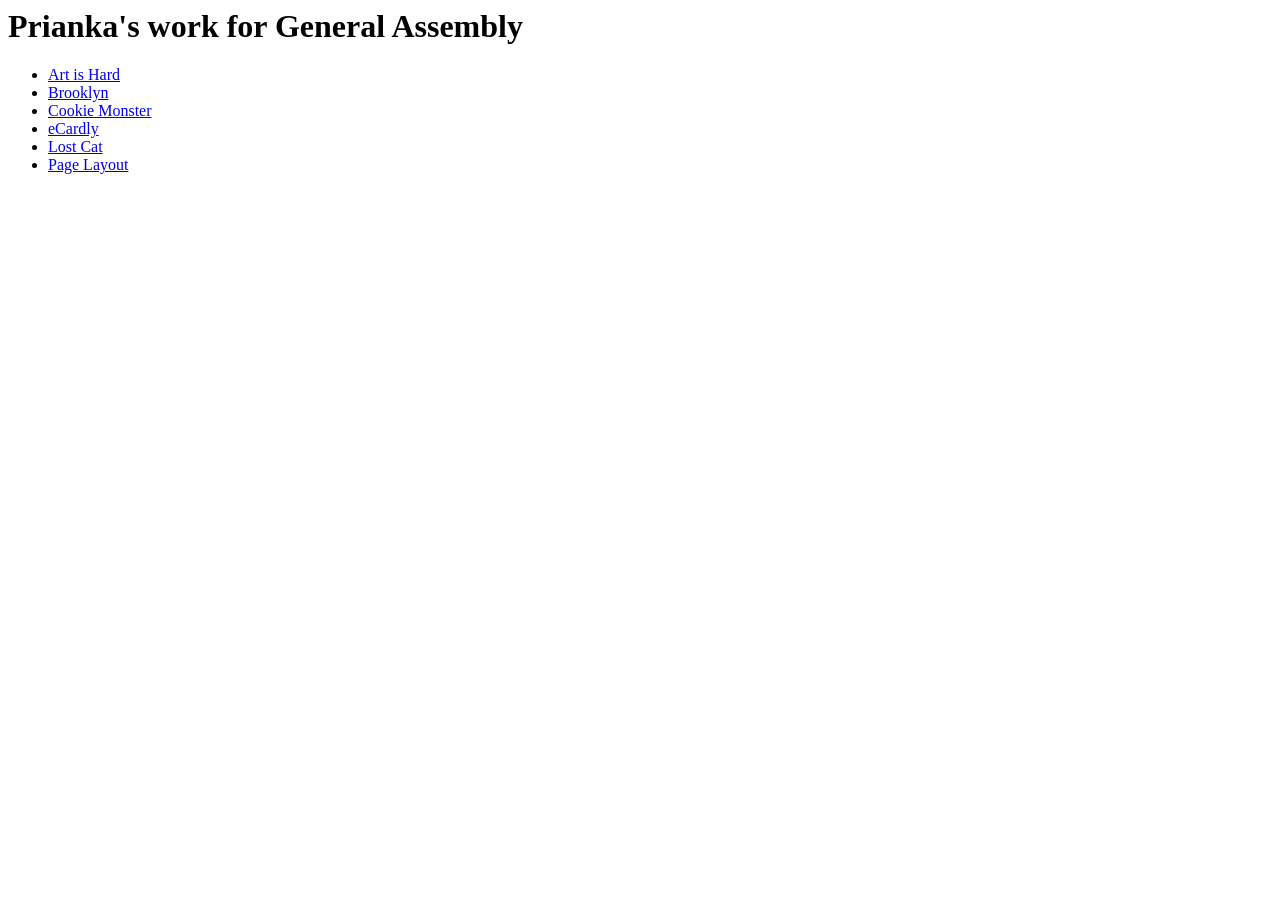
==== index.html @ d38f3ce8 "my index file" ====
<html>
<head>
	<title>GA Weekend Course Exercises</title>
</head>
<body>
	<h1>Prianka's work for General Assembly</h1>
	<ul>
		<li><a href="art-is-hard/index.html">Art is Hard</a></li>
		<li><a href="brooklyn/index.html">Brooklyn</a></li>
		<li><a href="cookie-monster/index.html">Cookie Monster</a></li>
		<li><a href="ecardly/index.html">eCardly</a></li>
		<li><a href="lost-cat/index.html">Lost Cat</a></li>
		<li><a href="pagelayout/index.html">Page Layout</a></li>
	</ul>
</body>
</html>
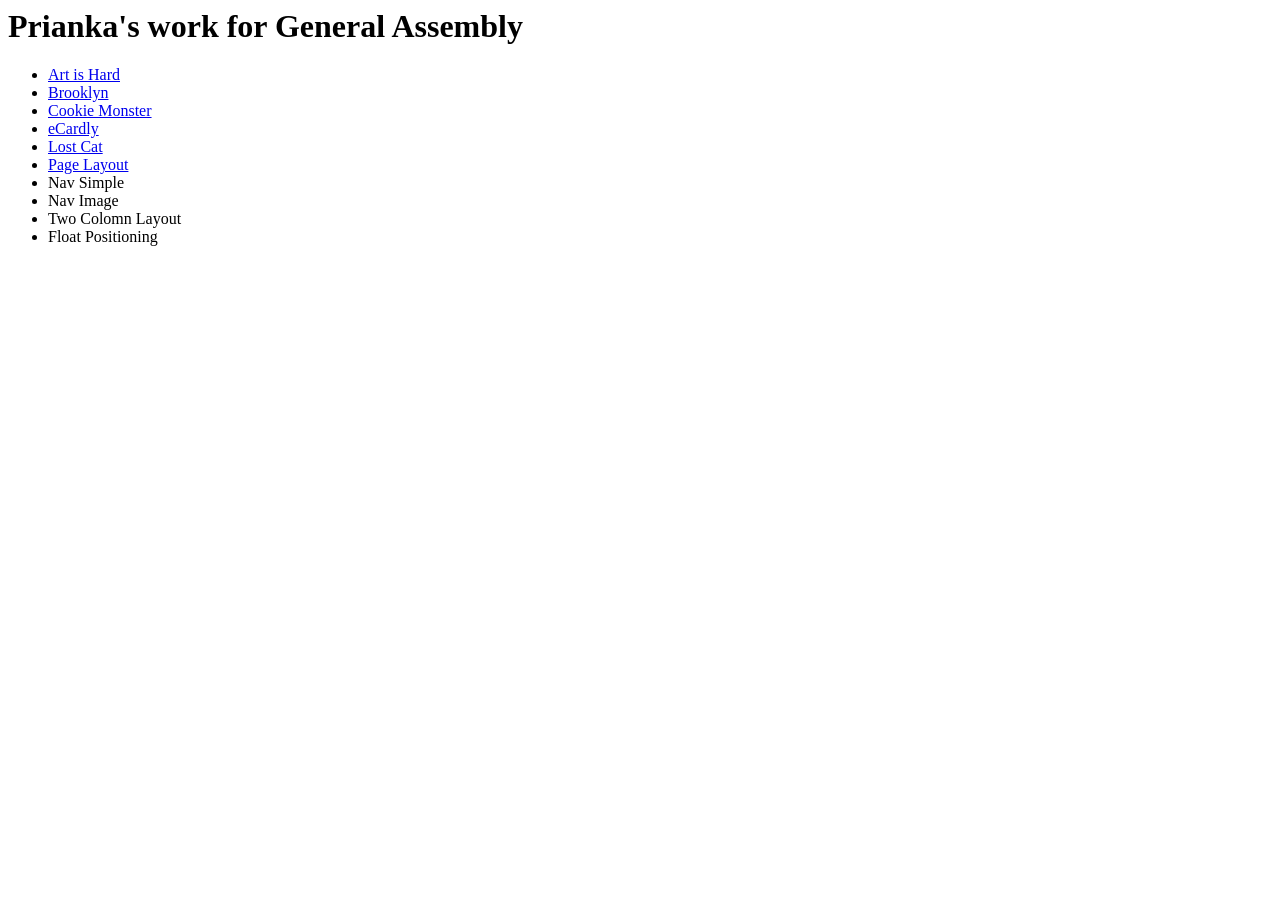
==== commit 6e0dd18a: "Week 3 index update" ====
--- a/index.html
+++ b/index.html
@@ -8,9 +8,13 @@
 		<li><a href="art-is-hard/index.html">Art is Hard</a></li>
 		<li><a href="brooklyn/index.html">Brooklyn</a></li>
 		<li><a href="cookie-monster/index.html">Cookie Monster</a></li>
-		<li><a href="ecardly/index.html">eCardly</a></li>
-		<li><a href="lost-cat/index.html">Lost Cat</a></li>
+		<li><a href="ecardly//ecardly/index.html">eCardly</a></li>
+		<li><a href="lost-cat/kittens.com/index.html">Lost Cat</a></li>
 		<li><a href="pagelayout/index.html">Page Layout</a></li>
+		<li><a href="nav-simple/index.html"></a>Nav Simple</li>
+		<li><a href="nav-image/index.html"></a>Nav Image</li>
+		<li><a href="two-column-layout/index.html"></a>Two Colomn Layout</li>
+		<li><a href="float_positioning/index.html"></a>Float Positioning</li>
 	</ul>
 </body>
 </html>
